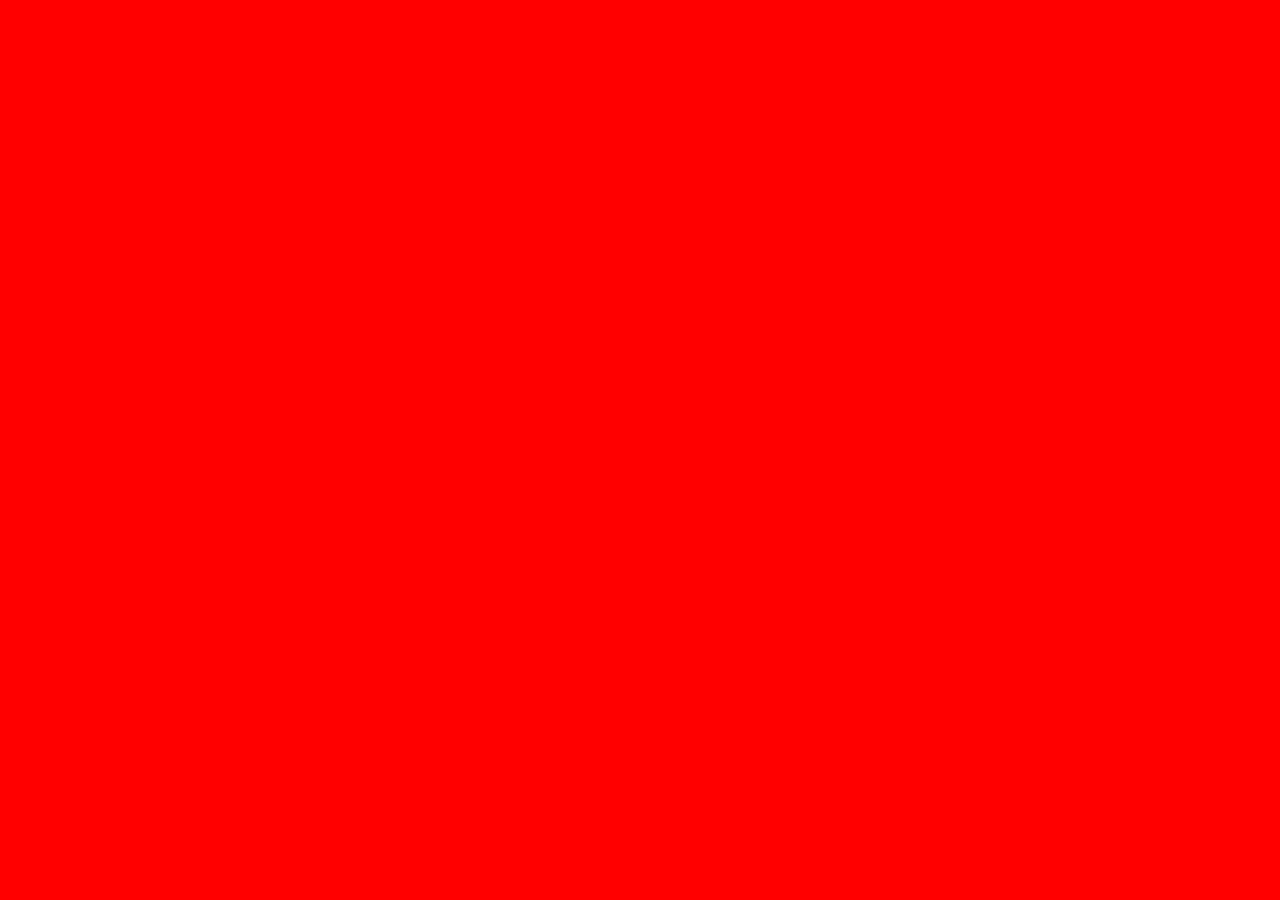
==== index.html @ 4c64dc41 "creacion de proyecto" ====
<!DOCTYPE html>
<html lang="en">
<head>
    <meta charset="UTF-8">
    <meta name="viewport" content="width=device-width, initial-scale=1.0">
    <title>Document</title>
    <link rel="stylesheet" href="./css/index.css">
</head>
<body>
    
</body>
</html>
---- css/index.css ----
body{
    background: red;
}
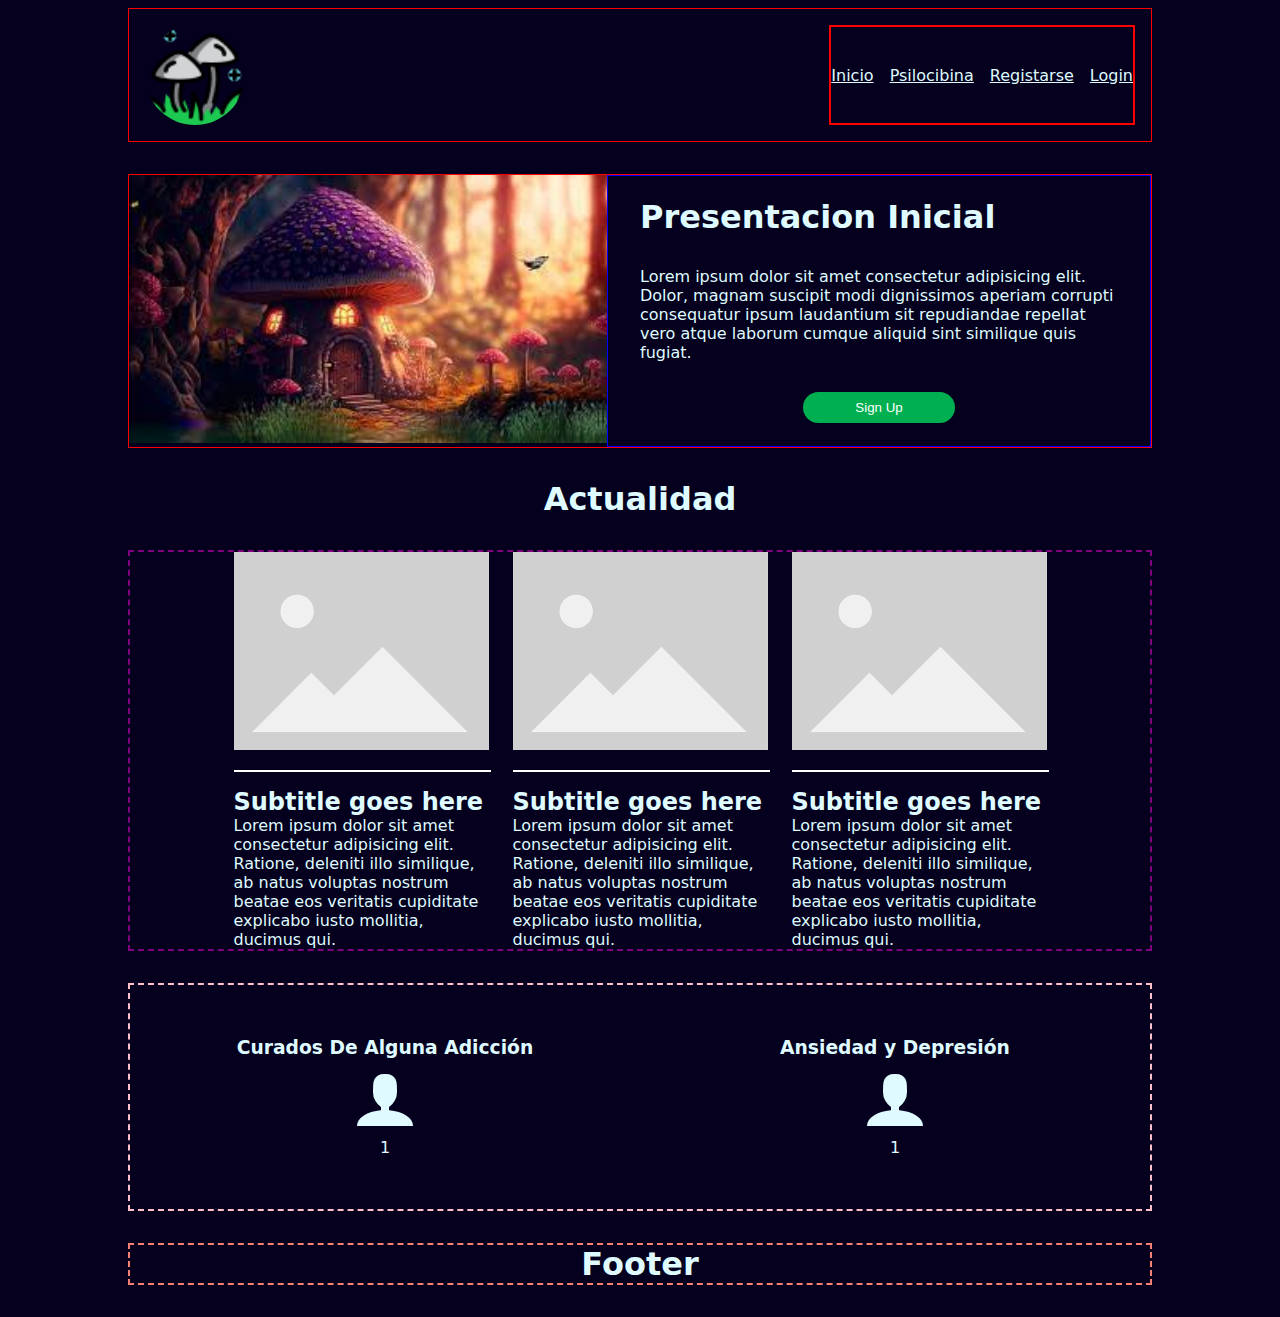
==== commit 369bd159: "Pagina Principal" ====
--- a/index.html
+++ b/index.html
@@ -1,12 +1,125 @@
 <!DOCTYPE html>
 <html lang="en">
+
 <head>
     <meta charset="UTF-8">
     <meta name="viewport" content="width=device-width, initial-scale=1.0">
     <title>Document</title>
     <link rel="stylesheet" href="./css/index.css">
 </head>
+
 <body>
-    
+    <div class="wrapper">
+        <div class="header-cover">
+            <img src="./images/icon-mushroom.png" alt="Logo de hongo">
+            <ul>
+                <li>
+                    <a href="#">Inicio</a>
+                </li>
+                <li>
+                    <a href="#">Psilocibina</a>
+                </li>
+                <li>
+                    <a href="#">Registarse</a>
+                </li>
+
+                <li>
+                    <a href="#">Login</a>
+                </li>
+            </ul>
+        </div>
+    </div>
+
+    <div class="wrapper">
+        <div class="main-cover">
+            <div class="video">
+                <img src="./images/videoCover.jpg" alt="">
+            </div>
+            <div class="introduccion">
+                <h1>Presentacion Inicial</h1>
+                <p>
+                    Lorem ipsum dolor sit amet consectetur adipisicing elit. Dolor, magnam suscipit modi dignissimos
+                    aperiam corrupti consequatur ipsum laudantium sit repudiandae repellat vero atque laborum cumque
+                    aliquid sint similique quis fugiat.
+                </p>
+                <button class="signUp">Sign Up</button>
+            </div>
+        </div>
+    </div>
+
+    <div class="wrapper">
+        <div class="title-section">
+            <h1>Actualidad</h1>
+        </div>
+    </div>
+
+    <div class="wrapper">
+        <div class="section-noticias">
+            <div class="card-noticia">
+                <div class="card-image">
+                    <img src="./images/placeh.png" alt="Place holder">
+                </div>
+                <div class="line"></div>
+                <div class="card-text">
+                    <h2>Subtitle goes here</h2>
+                    <p>
+                        Lorem ipsum dolor sit amet consectetur adipisicing elit. Ratione, deleniti illo similique, ab
+                        natus voluptas nostrum beatae eos veritatis cupiditate explicabo iusto mollitia, ducimus qui.
+                    </p>
+                </div>
+            </div>
+
+            <div class="card-noticia">
+                <div class="card-image">
+                    <img src="./images/placeh.png" alt="Place holder">
+                </div>
+                <div class="line"></div>
+                <div class="card-text">
+                    <h2>Subtitle goes here</h2>
+                    <p>
+                        Lorem ipsum dolor sit amet consectetur adipisicing elit. Ratione, deleniti illo similique, ab
+                        natus voluptas nostrum beatae eos veritatis cupiditate explicabo iusto mollitia, ducimus qui.
+                    </p>
+                </div>
+            </div>
+
+            <div class="card-noticia">
+                <div class="card-image">
+                    <img src="./images/placeh.png" alt="Place holder">
+                </div>
+                <div class="line"></div>
+                <div class="card-text">
+                    <h2>Subtitle goes here</h2>
+                    <p>
+                        Lorem ipsum dolor sit amet consectetur adipisicing elit. Ratione, deleniti illo similique, ab
+                        natus voluptas nostrum beatae eos veritatis cupiditate explicabo iusto mollitia, ducimus qui.
+                    </p>
+                </div>
+            </div>
+
+        </div>
+    </div>
+
+    <div class="wrapper">
+        <div class="personas-impactadas">
+            <div class="adiccion">
+                <h3>Curados De Alguna Adicción</h3>
+                <i class="icon-user"></i>
+                <p>1</p>
+            </div>
+            <div class="ansiedad">
+                <h3>Ansiedad y Depresión</h3>
+                <i class="icon-user"></i>
+                <p>1</p>
+            </div>
+        </div>
+    </div>
+
+    <div class="wrapper">
+        <footer>
+            <h1>Footer</h1>
+        </footer>
+    </div>
 </body>
+
 </html>--- a/css/index.css
+++ b/css/index.css
@@ -1,3 +1,38 @@
+@import './header.css';
+@import './style.css';
+@import './main.css';
+@import './buttons.css';
+@import './footer.css';
+:root{
+    --primary: #00b050;
+    --darkcolor:#04001e;
+    --lightcolor:#DFFBFF;
+    --primarycolor:#db086f;
+}
 body{
-    background: red;
+    background-color: var(--darkcolor);
+    color: var(--lightcolor);
+    font-family: system-ui;
+}
+a{
+    color: var(--lightcolor);
+}
+.wrapper{
+    max-inline-size: 64rem; /* 16*64 = 1024 es el ancho maximo para esa area */
+    margin: auto;
+   /*  border: 2px dashed green; */
+    margin-bottom: 2rem;
+}
+
+.box{
+    border: 5px dashed var(--primarycolor);
+    padding: 1rem;
+    counter-increment: flex-items;
+}
+.box::after{
+    content: counter(flex-items);
+}
+h1,p,h2,h3{
+    padding: 0;
+    margin: 0;
 }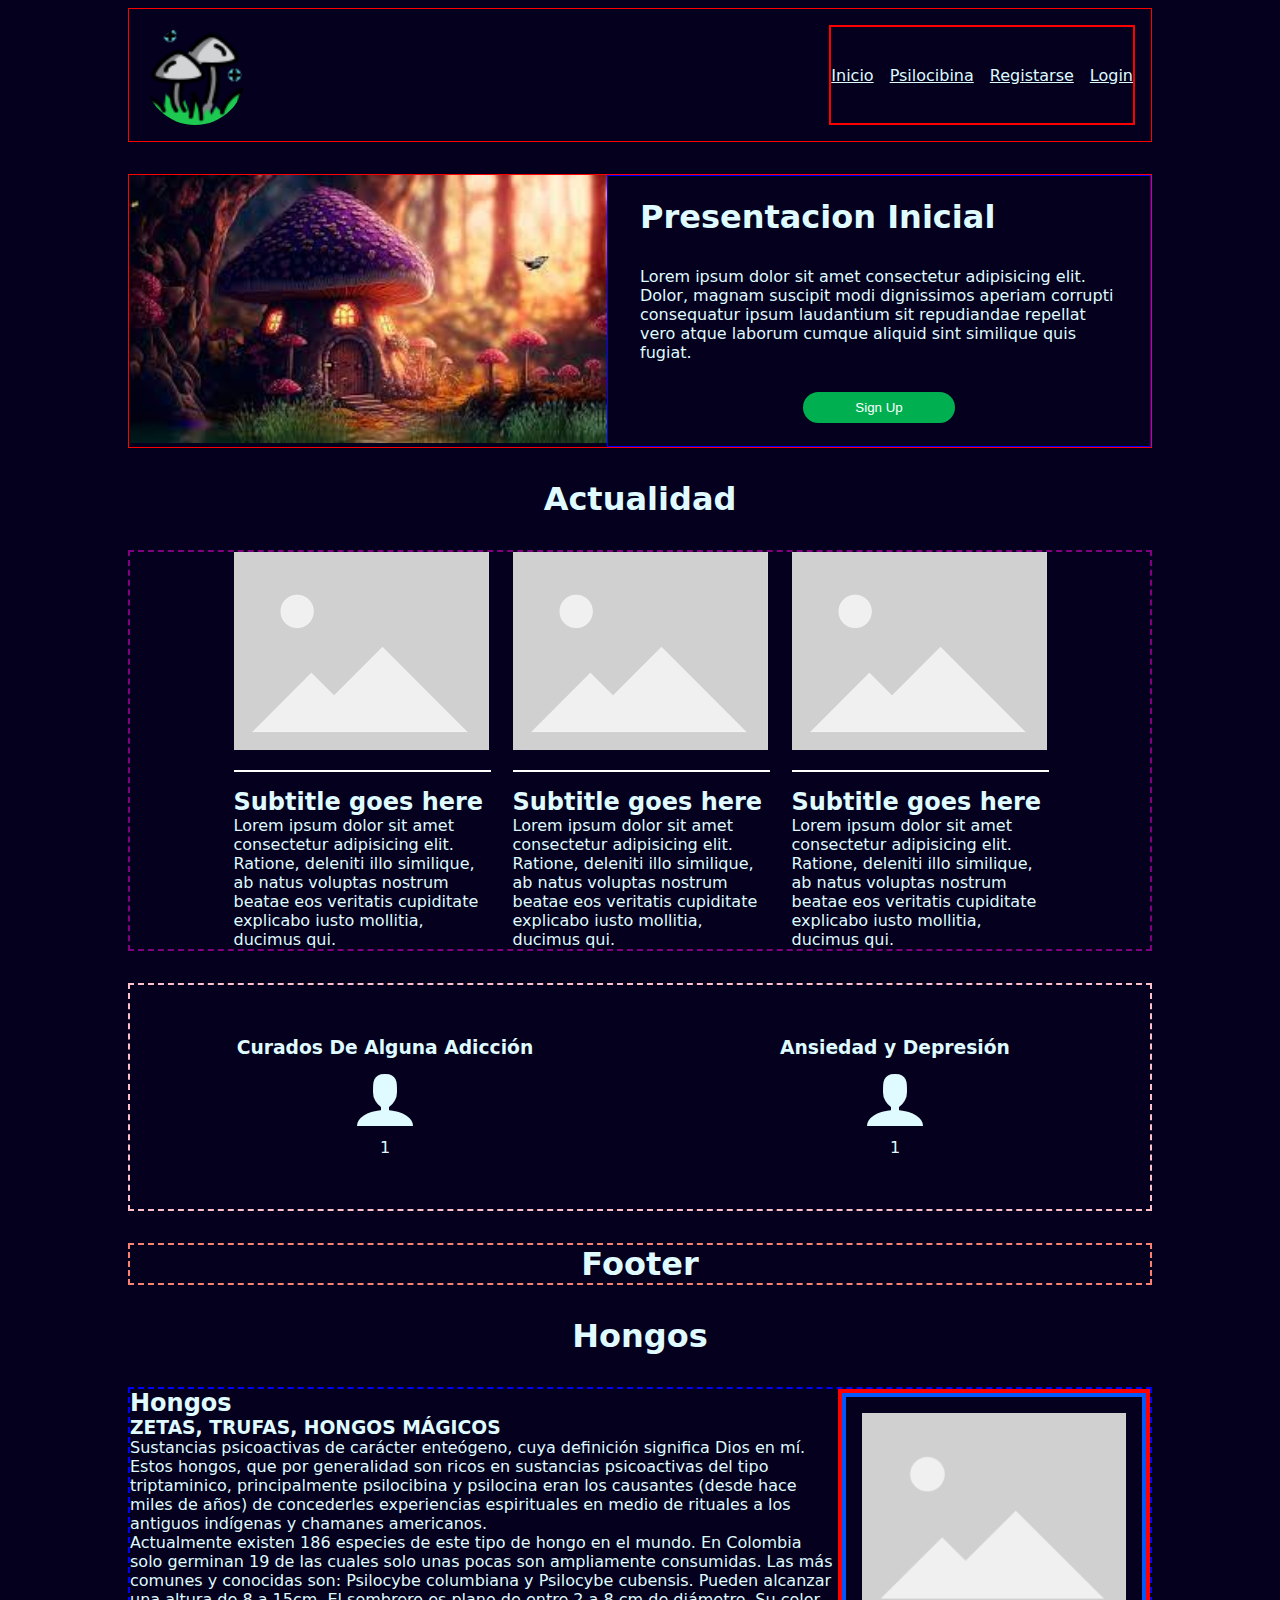
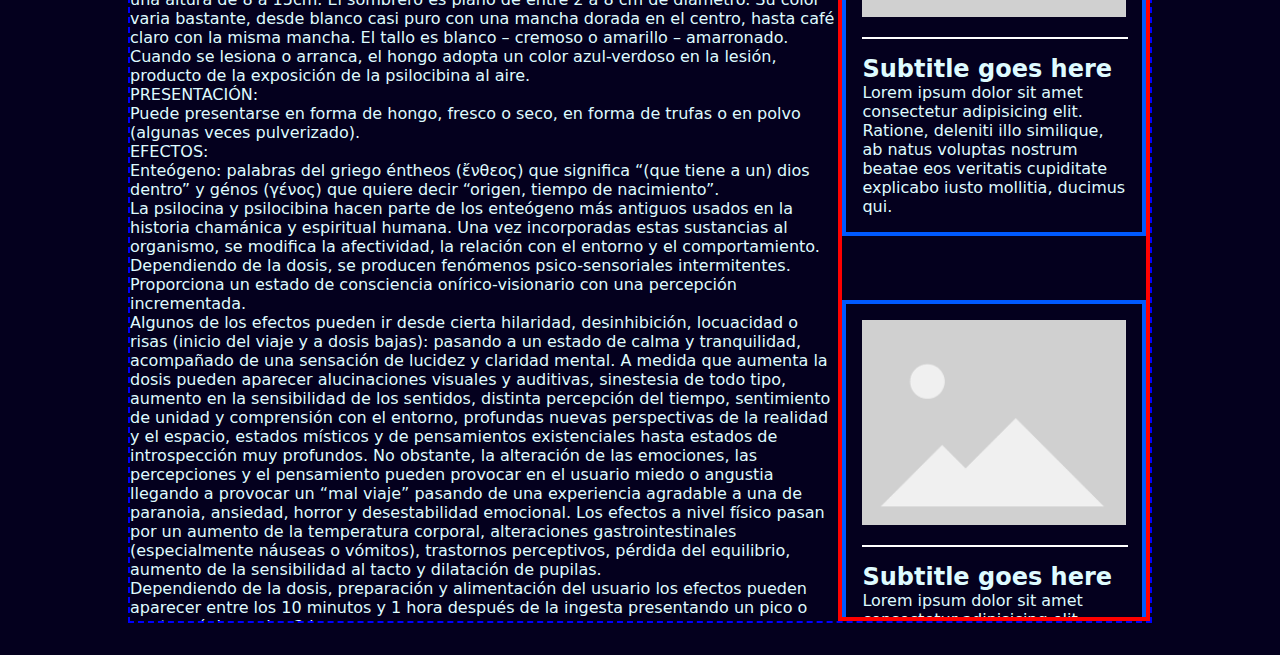
==== commit 0e3bddf2: "Sesion de Hongos" ====
--- a/index.html
+++ b/index.html
@@ -120,6 +120,138 @@
             <h1>Footer</h1>
         </footer>
     </div>
+
+    <div class="wrapper">
+        <div class="title-section">
+            <h1>Hongos</h1>
+        </div>
+    </div>
+
+    <div class="wrapper">
+        <div class="contenedor-columnas">
+            <div class="contenedor-izquierdo">
+                <h2>Hongos</h2>
+                <h3>ZETAS, TRUFAS, HONGOS MÁGICOS</h3>
+                <p>
+                    Sustancias psicoactivas de carácter enteógeno,
+                     cuya definición significa Dios en mí.
+                </p>
+                <p>
+                    Estos hongos, que por generalidad son ricos en sustancias psicoactivas del tipo triptaminico, principalmente psilocibina y psilocina eran los causantes (desde hace miles de años) de concederles experiencias espirituales en medio de rituales a los antiguos indígenas y chamanes americanos.
+                </p>
+                <p>
+                    Actualmente existen 186 especies de este tipo de hongo en el mundo. En Colombia solo germinan 19 de las cuales solo unas pocas son ampliamente consumidas. Las más comunes y conocidas son: Psilocybe columbiana y Psilocybe cubensis. Pueden alcanzar una altura de 8 a 15cm. El sombrero es plano de entre 2 a 8 cm de diámetro. Su color varia bastante, desde blanco casi puro con una mancha dorada en el centro, hasta café claro con la misma mancha. El tallo es blanco – cremoso o amarillo – amarronado. Cuando se lesiona o arranca, el hongo adopta un color azul-verdoso en la lesión, producto de la exposición de la psilocibina al aire.
+                </p>
+                <p>
+                    PRESENTACIÓN: <br>
+
+                    Puede presentarse en forma de hongo, fresco o seco, en forma de trufas o en polvo (algunas veces pulverizado).
+                </p>
+
+                <p>
+
+                    EFECTOS: <br>
+
+                    Enteógeno: palabras del griego éntheos (ἔνθεος) que significa “(que tiene a un) dios dentro” y génos (γένος) que quiere decir “origen, tiempo de nacimiento”.
+                </p>
+
+                <p>
+                    La psilocina y psilocibina hacen parte de los enteógeno más antiguos usados en la historia chamánica y espiritual humana. Una vez incorporadas estas sustancias al organismo, se modifica la afectividad, la relación con el entorno y el comportamiento. Dependiendo de la dosis, se producen fenómenos psico-sensoriales intermitentes.
+                </p>
+
+                <p>
+                    Proporciona un estado de consciencia onírico-visionario con una percepción incrementada.
+                </p>
+
+                <p>
+                    Algunos de los efectos pueden ir desde cierta hilaridad, desinhibición, locuacidad o risas (inicio del viaje y a dosis bajas): pasando a un estado de calma y tranquilidad, acompañado de una sensación de lucidez y claridad mental. A medida que aumenta la dosis pueden aparecer alucinaciones visuales y auditivas, sinestesia de todo tipo, aumento en la sensibilidad de los sentidos, distinta percepción del tiempo, sentimiento de unidad y comprensión con el entorno, profundas nuevas perspectivas de la realidad y el espacio, estados místicos y de pensamientos existenciales hasta estados de introspección muy profundos.  No obstante, la alteración de las emociones, las percepciones y el pensamiento pueden provocar en el usuario miedo o angustia llegando a provocar un “mal viaje” pasando de una experiencia agradable a una de paranoia, ansiedad, horror y desestabilidad emocional.  Los efectos a nivel físico pasan por un aumento de la temperatura corporal, alteraciones gastrointestinales (especialmente náuseas o vómitos), trastornos perceptivos, pérdida del equilibrio, aumento de la sensibilidad al tacto y dilatación de pupilas.
+                </p>
+
+                <p>
+                    Dependiendo de la dosis, preparación y alimentación del usuario los efectos pueden aparecer entre los 10 minutos y 1 hora después de la ingesta presentando un pico o punto máximo a las 2 horas.
+                </p>
+
+                <p>
+                    La duración total de la experiencia varía entre las 4 y las 6 horas. Con un periodo de máximo dos horas de recuperación hasta regresar a la normalidad.
+                </p>
+
+                <p>
+                    DOSIS<br>
+
+                    La manera más recomendable de consumo de una zeta mágica es en estado seco. Cuando se secan los hongos psilocybe la psilocina se transforma en psilocibina resultando en un aumento de la dosis y el efecto enteógenico del mismo.
+
+                </p>
+
+                <p>
+                    DOSIS<br>
+
+                    La manera más recomendable de consumo de una zeta mágica es en estado seco. Cuando se secan los hongos psilocybe la psilocina se transforma en psilocibina resultando en un aumento de la dosis y el efecto enteógenico del mismo.
+
+                </p>
+
+                <p>
+                    DOSIS<br>
+
+                    La manera más recomendable de consumo de una zeta mágica es en estado seco. Cuando se secan los hongos psilocybe la psilocina se transforma en psilocibina resultando en un aumento de la dosis y el efecto enteógenico del mismo.
+
+                </p>
+
+                <p>
+                    DOSIS<br>
+
+                    La manera más recomendable de consumo de una zeta mágica es en estado seco. Cuando se secan los hongos psilocybe la psilocina se transforma en psilocibina resultando en un aumento de la dosis y el efecto enteógenico del mismo.
+
+                </p>
+
+
+            </div>
+            <div class="contenedor-derecho">
+                <div class="card-noticia-sidebar">
+                    <div class="card-image">
+                        <img src="./images/placeh.png" alt="Place holder">
+                    </div>
+                    <div class="line"></div>
+                    <div class="card-text">
+                        <h2>Subtitle goes here</h2>
+                        <p>
+                            Lorem ipsum dolor sit amet consectetur adipisicing elit. Ratione, deleniti illo similique, ab
+                            natus voluptas nostrum beatae eos veritatis cupiditate explicabo iusto mollitia, ducimus qui.
+                        </p>
+                    </div>
+                </div>
+
+                <div class="card-noticia-sidebar">
+                    <div class="card-image">
+                        <img src="./images/placeh.png" alt="Place holder">
+                    </div>
+                    <div class="line"></div>
+                    <div class="card-text">
+                        <h2>Subtitle goes here</h2>
+                        <p>
+                            Lorem ipsum dolor sit amet consectetur adipisicing elit. Ratione, deleniti illo similique, ab
+                            natus voluptas nostrum beatae eos veritatis cupiditate explicabo iusto mollitia, ducimus qui.
+                        </p>
+                    </div>
+                </div>
+
+                <div class="card-noticia-sidebar">
+                    <div class="card-image">
+                        <img src="./images/placeh.png" alt="Place holder">
+                    </div>
+                    <div class="line"></div>
+                    <div class="card-text">
+                        <h2>Subtitle goes here</h2>
+                        <p>
+                            Lorem ipsum dolor sit amet consectetur adipisicing elit. Ratione, deleniti illo similique, ab
+                            natus voluptas nostrum beatae eos veritatis cupiditate explicabo iusto mollitia, ducimus qui.
+                        </p>
+                    </div>
+                </div>
+
+                
+            </div>
+        </div>
+    </div>
 </body>
 
 </html>--- a/css/index.css
+++ b/css/index.css
@@ -3,11 +3,15 @@
 @import './main.css';
 @import './buttons.css';
 @import './footer.css';
+@import './hongos-sesion.css';
+@import './scrollbar.css';
 :root{
     --primary: #00b050;
     --darkcolor:#04001e;
     --lightcolor:#DFFBFF;
     --primarycolor:#db086f;
+    --gray50: #121212;
+    --gray60: #000000;
 }
 body{
     background-color: var(--darkcolor);
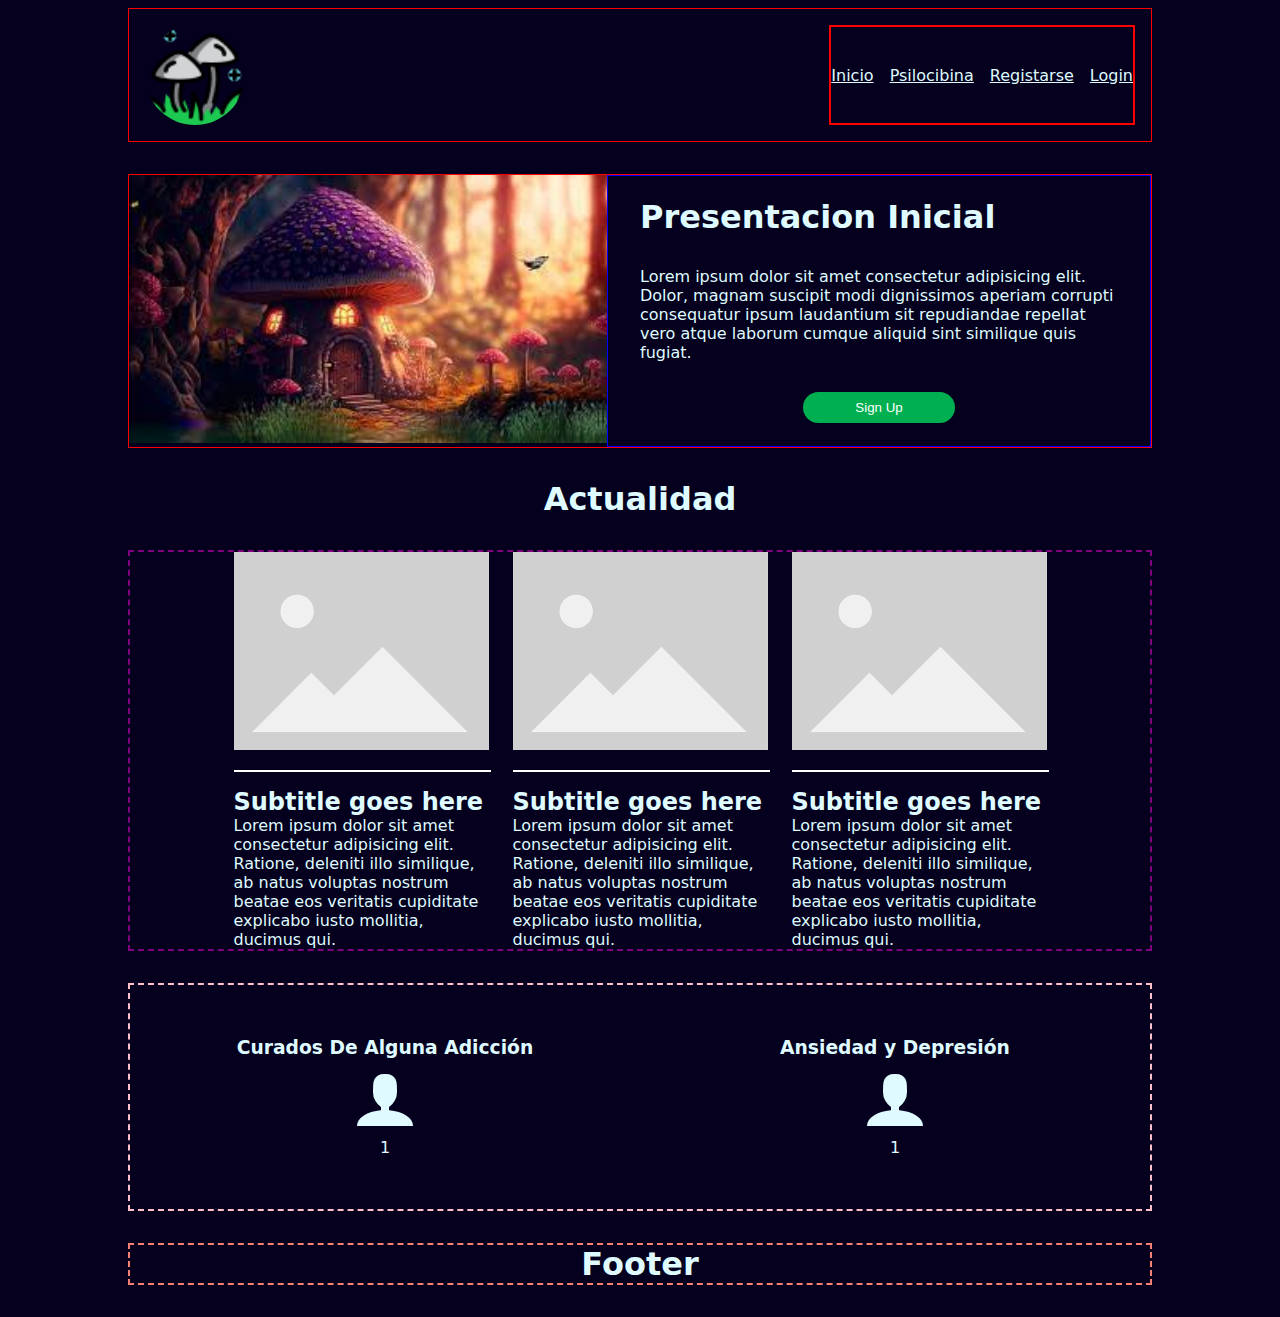
==== commit 6533c167: "Register" ====
--- a/index.html
+++ b/index.html
@@ -14,19 +14,106 @@
             <img src="./images/icon-mushroom.png" alt="Logo de hongo">
             <ul>
                 <li>
-                    <a href="#">Inicio</a>
-                </li>
-                <li>
-                    <a href="#">Psilocibina</a>
-                </li>
-                <li>
-                    <a href="#">Registarse</a>
-                </li>
-
-                <li>
-                    <a href="#">Login</a>
+                    <a href="./index.html">Inicio</a>
+                </li>
+                <li>
+                    <a href="./psilocibina.html">Psilocibina</a>
+                </li>
+                <li>
+                    <a href="#modal">Registarse</a>
+                </li>
+
+                <li>
+                    <a href="">Login</a>
                 </li>
             </ul>
+        </div>
+        <div id="modal" class="openClick">
+            <div class="cajaModal efecto">
+                <a href="#close" title="Cerrar" class="close">X</a>
+                <form action="" method="POST" class="form">
+                    <h2 class="title">Register</h2>
+                    <div class="form-content">
+                        <div class="content-left">
+
+                            <label for="form-name">
+                                Nombre
+                                <input required name="name" id="form-name" type="text" placeholder="Nombre">
+                            </label>
+                            <label for="form-password">
+                                Password
+                                <input required name="email" id="form-name" type="password" placeholder="Contraseña">
+                            </label>
+
+                            <label for="form-TipoDoc">
+                                tipo Documento
+                                <select name="tipoDoc" id="tipoDoc">
+                                    <option value="Cedula Ciudadania">Cedula Ciudadania</option>
+                                    <option value="Cedula extranjera">Cedula extranjera</option>
+                                    <option value="pasaporte">pasaporte</option>
+                                </select>
+                            </label>
+
+                            <label for="form-date">
+                                Fecha nacimiento
+                                <input type="date" name="birthDate" id="birthDate">
+                            </label>
+
+                            <label for="form-email">
+                                Email
+                                <input type="email" name="email" id="form-email" placeholder="Email">
+                            </label>
+
+                            <label for="form-Sector">
+                                Sector
+                                <select name="Sector" id="Sector">
+                                    <option value="Antioquia">Antioquia</option>
+                                </select>
+                            </label>
+
+                        </div>
+                        <div class="content-right">
+                            <label for="form-apellido">
+                                Apellido
+                                <input required name="last-name" id="last-name" type="text" placeholder="Apellido">
+                            </label>
+                            <label for="form-confirmPasword">
+                                Confirmar Password
+                                <input required name="confirmPassword" id="confirmPassword" type="password"
+                                    placeholder="Confirmar Contraseña">
+                            </label>
+
+                            <label for="form-numDoc">
+                                Numero
+                                <input required name="numDoc" id="form-numDoc" type="text"
+                                    placeholder="Numero De Documento">
+                            </label>
+
+                            <label for="form-celular">
+                                Celular
+                                <input type="text" name="Celular" id="Celular" placeholder="Celular">
+                            </label>
+
+                            <label for="form-municipio">
+                                Municipio
+                                <select name="Municipio" id="municipio">
+                                    <option value="Antioquia">Antioquia</option>
+                                </select>
+                            </label>
+
+                            <label for="form-direccion">
+                                Direccion
+                                <input type="text" name="Direccion" id="Direccion">
+                            </label>
+
+                        </div>
+                    </div>
+                    <div class="button-registrar">
+                        <button class="signUp" type="submit">Enviar mensaje</button>
+
+                    </div>
+                </form>
+            </div>
         </div>
     </div>
 
@@ -121,137 +208,7 @@
         </footer>
     </div>
 
-    <div class="wrapper">
-        <div class="title-section">
-            <h1>Hongos</h1>
-        </div>
-    </div>
-
-    <div class="wrapper">
-        <div class="contenedor-columnas">
-            <div class="contenedor-izquierdo">
-                <h2>Hongos</h2>
-                <h3>ZETAS, TRUFAS, HONGOS MÁGICOS</h3>
-                <p>
-                    Sustancias psicoactivas de carácter enteógeno,
-                     cuya definición significa Dios en mí.
-                </p>
-                <p>
-                    Estos hongos, que por generalidad son ricos en sustancias psicoactivas del tipo triptaminico, principalmente psilocibina y psilocina eran los causantes (desde hace miles de años) de concederles experiencias espirituales en medio de rituales a los antiguos indígenas y chamanes americanos.
-                </p>
-                <p>
-                    Actualmente existen 186 especies de este tipo de hongo en el mundo. En Colombia solo germinan 19 de las cuales solo unas pocas son ampliamente consumidas. Las más comunes y conocidas son: Psilocybe columbiana y Psilocybe cubensis. Pueden alcanzar una altura de 8 a 15cm. El sombrero es plano de entre 2 a 8 cm de diámetro. Su color varia bastante, desde blanco casi puro con una mancha dorada en el centro, hasta café claro con la misma mancha. El tallo es blanco – cremoso o amarillo – amarronado. Cuando se lesiona o arranca, el hongo adopta un color azul-verdoso en la lesión, producto de la exposición de la psilocibina al aire.
-                </p>
-                <p>
-                    PRESENTACIÓN: <br>
-
-                    Puede presentarse en forma de hongo, fresco o seco, en forma de trufas o en polvo (algunas veces pulverizado).
-                </p>
-
-                <p>
-
-                    EFECTOS: <br>
-
-                    Enteógeno: palabras del griego éntheos (ἔνθεος) que significa “(que tiene a un) dios dentro” y génos (γένος) que quiere decir “origen, tiempo de nacimiento”.
-                </p>
-
-                <p>
-                    La psilocina y psilocibina hacen parte de los enteógeno más antiguos usados en la historia chamánica y espiritual humana. Una vez incorporadas estas sustancias al organismo, se modifica la afectividad, la relación con el entorno y el comportamiento. Dependiendo de la dosis, se producen fenómenos psico-sensoriales intermitentes.
-                </p>
-
-                <p>
-                    Proporciona un estado de consciencia onírico-visionario con una percepción incrementada.
-                </p>
-
-                <p>
-                    Algunos de los efectos pueden ir desde cierta hilaridad, desinhibición, locuacidad o risas (inicio del viaje y a dosis bajas): pasando a un estado de calma y tranquilidad, acompañado de una sensación de lucidez y claridad mental. A medida que aumenta la dosis pueden aparecer alucinaciones visuales y auditivas, sinestesia de todo tipo, aumento en la sensibilidad de los sentidos, distinta percepción del tiempo, sentimiento de unidad y comprensión con el entorno, profundas nuevas perspectivas de la realidad y el espacio, estados místicos y de pensamientos existenciales hasta estados de introspección muy profundos.  No obstante, la alteración de las emociones, las percepciones y el pensamiento pueden provocar en el usuario miedo o angustia llegando a provocar un “mal viaje” pasando de una experiencia agradable a una de paranoia, ansiedad, horror y desestabilidad emocional.  Los efectos a nivel físico pasan por un aumento de la temperatura corporal, alteraciones gastrointestinales (especialmente náuseas o vómitos), trastornos perceptivos, pérdida del equilibrio, aumento de la sensibilidad al tacto y dilatación de pupilas.
-                </p>
-
-                <p>
-                    Dependiendo de la dosis, preparación y alimentación del usuario los efectos pueden aparecer entre los 10 minutos y 1 hora después de la ingesta presentando un pico o punto máximo a las 2 horas.
-                </p>
-
-                <p>
-                    La duración total de la experiencia varía entre las 4 y las 6 horas. Con un periodo de máximo dos horas de recuperación hasta regresar a la normalidad.
-                </p>
-
-                <p>
-                    DOSIS<br>
-
-                    La manera más recomendable de consumo de una zeta mágica es en estado seco. Cuando se secan los hongos psilocybe la psilocina se transforma en psilocibina resultando en un aumento de la dosis y el efecto enteógenico del mismo.
-
-                </p>
-
-                <p>
-                    DOSIS<br>
-
-                    La manera más recomendable de consumo de una zeta mágica es en estado seco. Cuando se secan los hongos psilocybe la psilocina se transforma en psilocibina resultando en un aumento de la dosis y el efecto enteógenico del mismo.
-
-                </p>
-
-                <p>
-                    DOSIS<br>
-
-                    La manera más recomendable de consumo de una zeta mágica es en estado seco. Cuando se secan los hongos psilocybe la psilocina se transforma en psilocibina resultando en un aumento de la dosis y el efecto enteógenico del mismo.
-
-                </p>
-
-                <p>
-                    DOSIS<br>
-
-                    La manera más recomendable de consumo de una zeta mágica es en estado seco. Cuando se secan los hongos psilocybe la psilocina se transforma en psilocibina resultando en un aumento de la dosis y el efecto enteógenico del mismo.
-
-                </p>
-
-
-            </div>
-            <div class="contenedor-derecho">
-                <div class="card-noticia-sidebar">
-                    <div class="card-image">
-                        <img src="./images/placeh.png" alt="Place holder">
-                    </div>
-                    <div class="line"></div>
-                    <div class="card-text">
-                        <h2>Subtitle goes here</h2>
-                        <p>
-                            Lorem ipsum dolor sit amet consectetur adipisicing elit. Ratione, deleniti illo similique, ab
-                            natus voluptas nostrum beatae eos veritatis cupiditate explicabo iusto mollitia, ducimus qui.
-                        </p>
-                    </div>
-                </div>
-
-                <div class="card-noticia-sidebar">
-                    <div class="card-image">
-                        <img src="./images/placeh.png" alt="Place holder">
-                    </div>
-                    <div class="line"></div>
-                    <div class="card-text">
-                        <h2>Subtitle goes here</h2>
-                        <p>
-                            Lorem ipsum dolor sit amet consectetur adipisicing elit. Ratione, deleniti illo similique, ab
-                            natus voluptas nostrum beatae eos veritatis cupiditate explicabo iusto mollitia, ducimus qui.
-                        </p>
-                    </div>
-                </div>
-
-                <div class="card-noticia-sidebar">
-                    <div class="card-image">
-                        <img src="./images/placeh.png" alt="Place holder">
-                    </div>
-                    <div class="line"></div>
-                    <div class="card-text">
-                        <h2>Subtitle goes here</h2>
-                        <p>
-                            Lorem ipsum dolor sit amet consectetur adipisicing elit. Ratione, deleniti illo similique, ab
-                            natus voluptas nostrum beatae eos veritatis cupiditate explicabo iusto mollitia, ducimus qui.
-                        </p>
-                    </div>
-                </div>
-
-                
-            </div>
-        </div>
-    </div>
+
 </body>
 
 </html>--- a/css/index.css
+++ b/css/index.css
@@ -5,6 +5,7 @@
 @import './footer.css';
 @import './hongos-sesion.css';
 @import './scrollbar.css';
+@import './modal.css';
 :root{
     --primary: #00b050;
     --darkcolor:#04001e;
